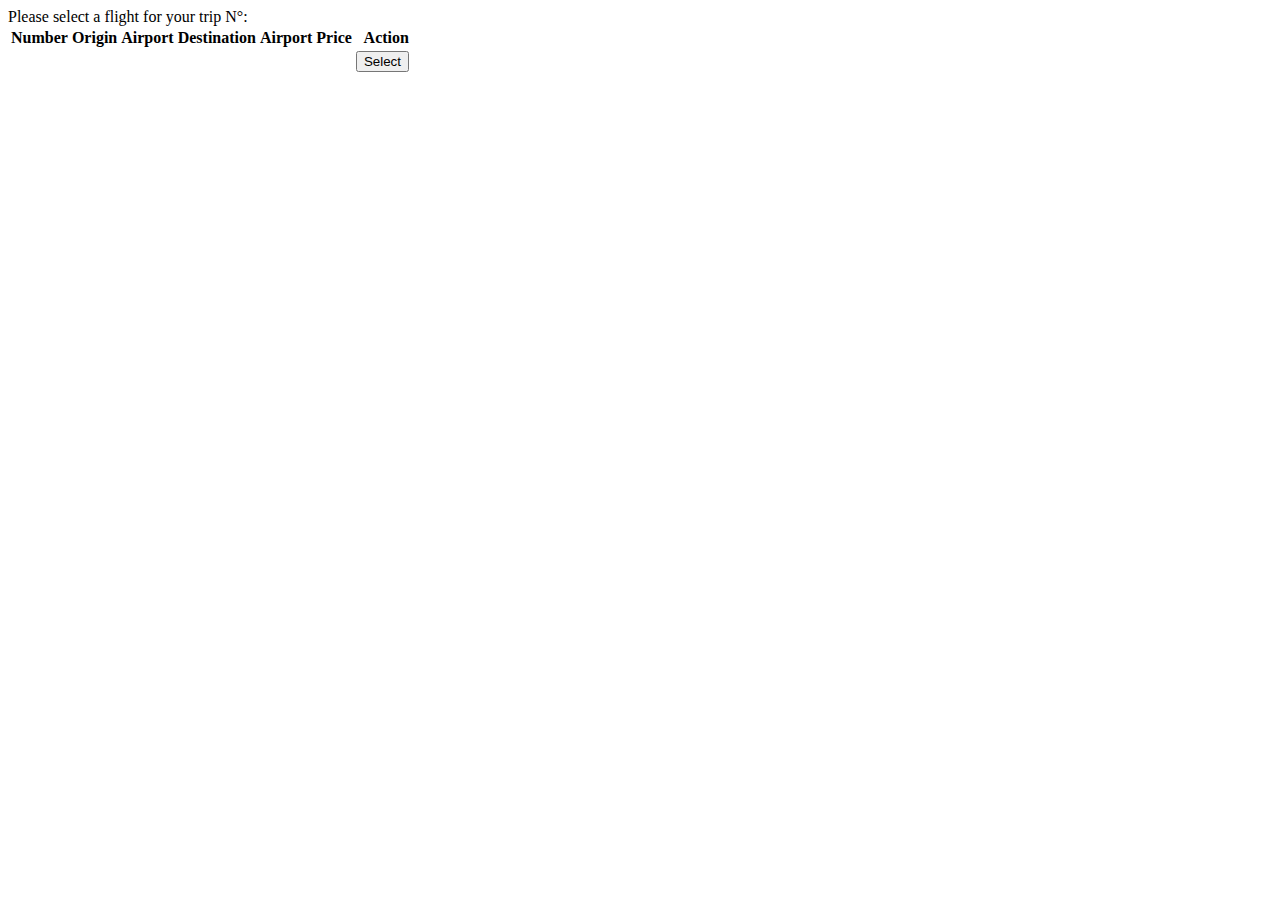
==== src/main/resources/templates/book-flight.html @ 15185d57 "use ID wrappers in request models" ====
<!DOCTYPE HTML>
<html xmlns:th="http://www.thymeleaf.org" lang="en">
<head th:replace="fragments :: head">
    <title></title>
</head>
<body>
<div class="container-fluid">

    <div th:replace="fragments :: header"></div>

    <!--/*@thymesVar id="bookFlightForm" type="com.github.tripflow.infrastructure.adapter.web.flight.BookFlightForm"*/-->
    <th:block th:object="${bookFlightForm}">

        <div class="row-cols-1 mt-3">
            Please select a flight for your trip N°: <span th:text="*{tripId}"/>
        </div>

        <div class="row-cols-2 mt-2">

            <table>
                <thead>
                <tr>
                    <th>Number</th>
                    <th>Origin</th>
                    <th>Airport</th>
                    <th>Destination</th>
                    <th>Airport</th>
                    <th>Price</th>
                    <th style="text-align: right">Action</th>
                </tr>
                </thead>
                <tbody>
                <tr th:each="flight: *{flights}">
                    <td th:text="${flight.getFlightNumber()}"></td>
                    <td th:text="${flight.getOriginCity()}"></td>
                    <td th:text="${flight.getOriginIataCode()}"></td>
                    <td th:text="${flight.getDestinationCity()}"></td>
                    <td th:text="${flight.getDestinationIataCode()}"></td>
                    <td th:text="${#strings.concat(flight.getPrice(), ' CHF')}"></td>
                    <td style="text-align: right">
                        <form method="post" action="#" th:action="@{/selectFlightForTrip(tripId=*{tripId},flightNumber=${flight.flightNumber.number})}">
                            <button class="btn btn-sm btn-success" onclick="submitForm(this)">Select</button>
                        </form>
                    </td>
                </tr>
                </tbody>
            </table>

        </div>
    </th:block>

</div>

<th:block th:replace="fragments :: footer"></th:block>
</body>
</html>
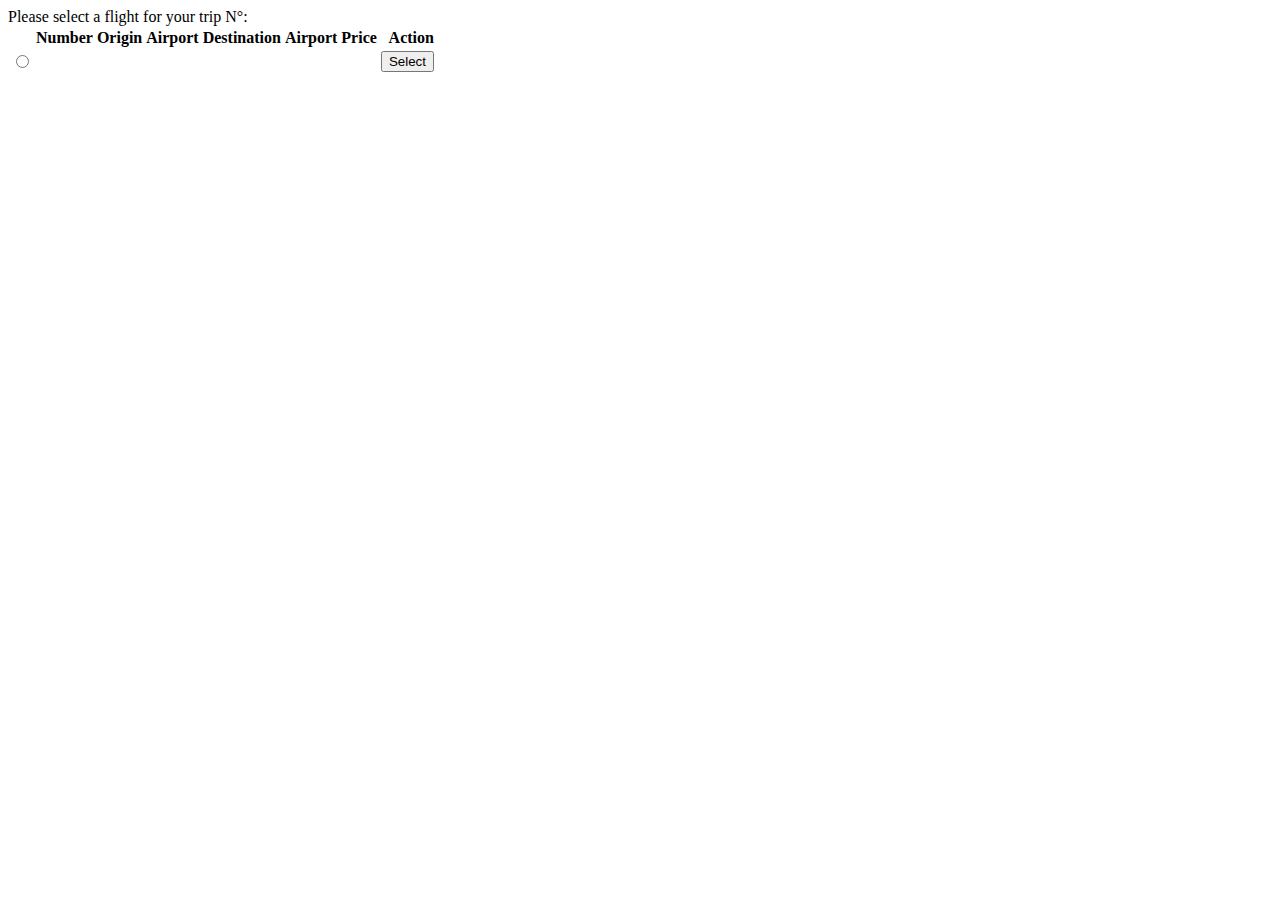
==== commit 9f95fbb9: "fixed navigation and selection of flights" ====
--- a/src/main/resources/templates/book-flight.html
+++ b/src/main/resources/templates/book-flight.html
@@ -20,6 +20,7 @@
             <table>
                 <thead>
                 <tr>
+                    <th></th>
                     <th>Number</th>
                     <th>Origin</th>
                     <th>Airport</th>
@@ -31,6 +32,9 @@
                 </thead>
                 <tbody>
                 <tr th:each="flight: *{flights}">
+                    <td>
+                        <input type="radio" th:checked="${#object.selectedFlightNumber == flight.flightNumber.number}" readonly>
+                    </td>
                     <td th:text="${flight.getFlightNumber()}"></td>
                     <td th:text="${flight.getOriginCity()}"></td>
                     <td th:text="${flight.getOriginIataCode()}"></td>
@@ -38,9 +42,11 @@
                     <td th:text="${flight.getDestinationIataCode()}"></td>
                     <td th:text="${#strings.concat(flight.getPrice(), ' CHF')}"></td>
                     <td style="text-align: right">
-                        <form method="post" action="#" th:action="@{/selectFlightForTrip(tripId=*{tripId},flightNumber=${flight.flightNumber.number})}">
-                            <button class="btn btn-sm btn-success" onclick="submitForm(this)">Select</button>
-                        </form>
+                        <th:block th:if="${#object.selectedFlightNumber != flight.flightNumber.number}">
+                            <form method="post" action="#" th:action="@{/selectFlightForTrip(taskId=*{taskId},tripId=*{tripId},flightNumber=${flight.flightNumber.number})}">
+                                <button class="btn btn-sm btn-success" onclick="submitForm(this)">Select</button>
+                            </form>
+                        </th:block>
                     </td>
                 </tr>
                 </tbody>
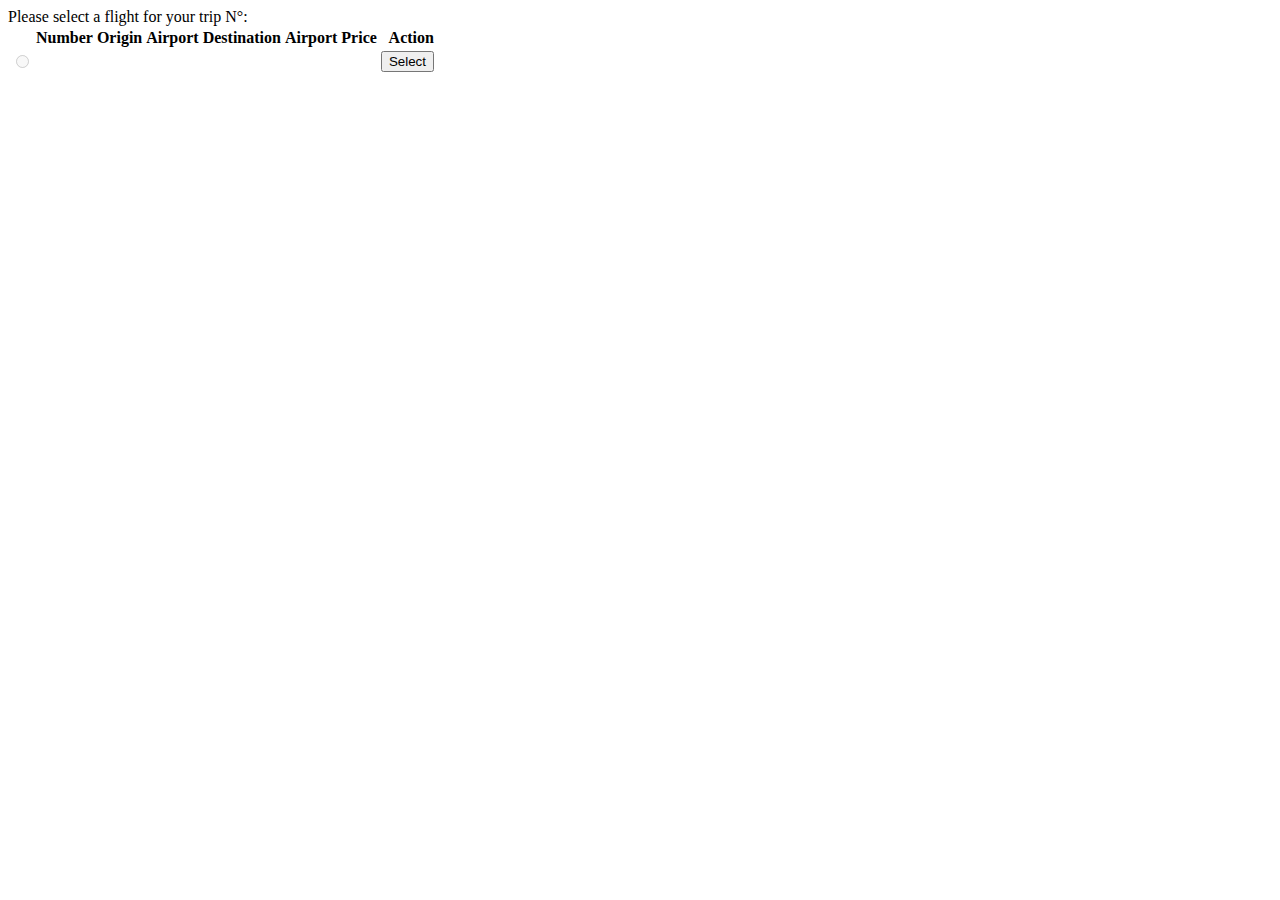
==== commit 7ae838e8: "add flightBooked variable to task" ====
--- a/src/main/resources/templates/book-flight.html
+++ b/src/main/resources/templates/book-flight.html
@@ -33,7 +33,8 @@
                 <tbody>
                 <tr th:each="flight: *{flights}">
                     <td>
-                        <input type="radio" th:checked="${#object.selectedFlightNumber == flight.flightNumber.number}" readonly>
+                        <input type="radio" th:checked="${#object.selectedFlightNumber == flight.flightNumber.number}"
+                               disabled="disabled">
                     </td>
                     <td th:text="${flight.getFlightNumber()}"></td>
                     <td th:text="${flight.getOriginCity()}"></td>
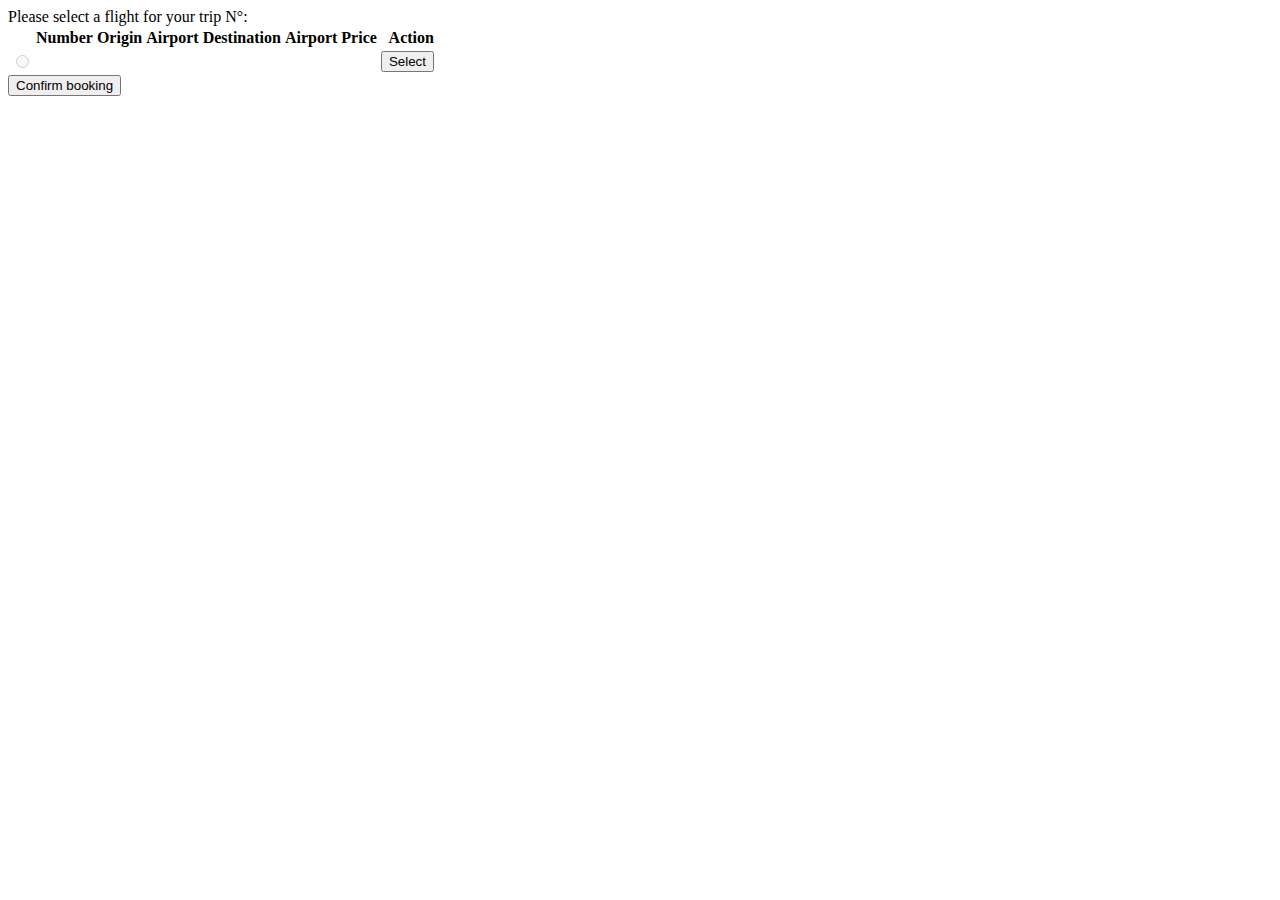
==== commit db92173d: "before changing to assignees groups" ====
--- a/src/main/resources/templates/book-flight.html
+++ b/src/main/resources/templates/book-flight.html
@@ -54,6 +54,13 @@
             </table>
 
         </div>
+
+        <div class="row-cols-2 mt-2">
+            <form method="post" action="#" th:action="@{/confirmFlightBooking(taskId=*{taskId})}">
+                <button class="btn btn-sm btn-info" onclick="submitForm(this)">Confirm booking</button>
+            </form>
+        </div>
+
     </th:block>
 
 </div>
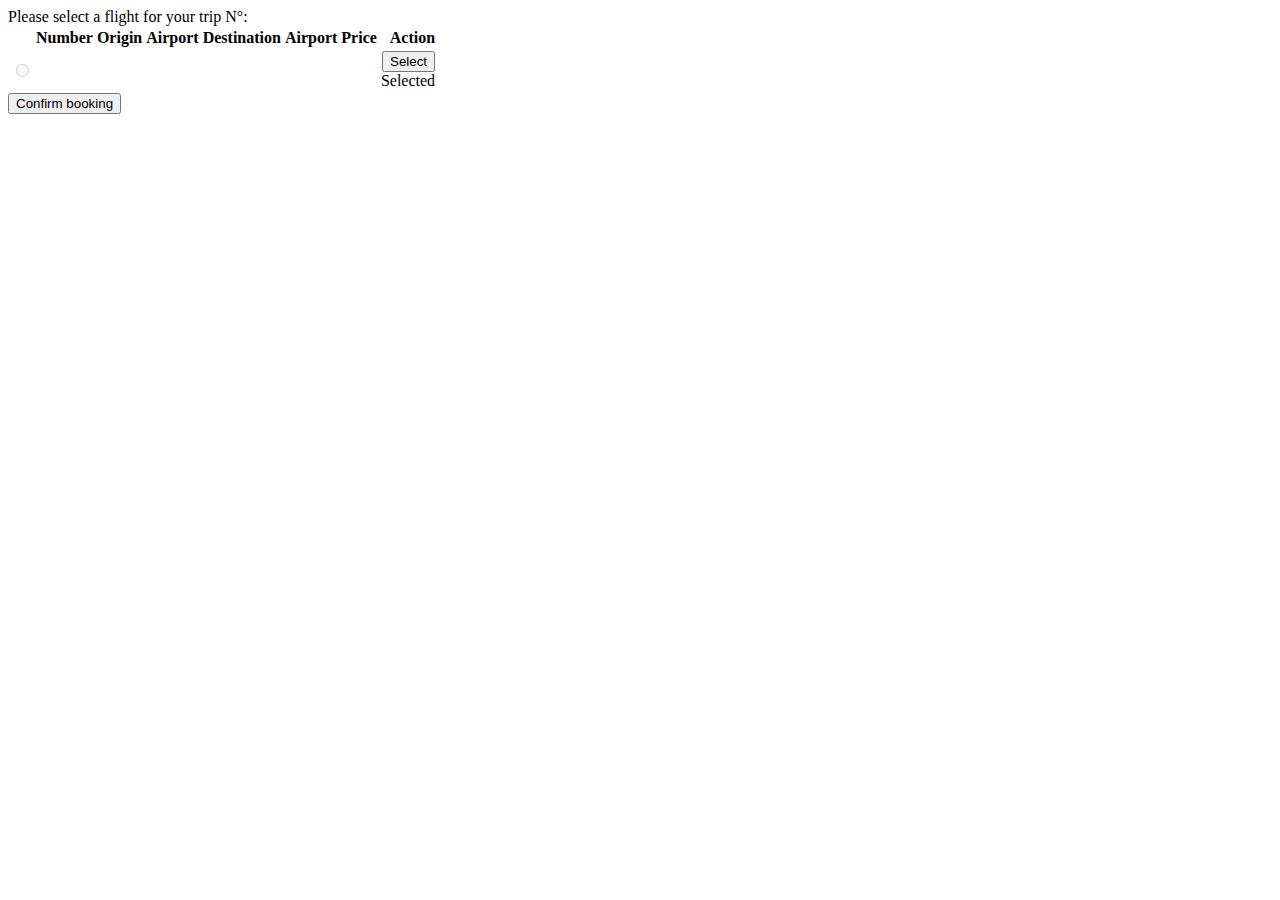
==== commit 9d87a730: "modeled trip status, ui improvements" ====
--- a/src/main/resources/templates/book-flight.html
+++ b/src/main/resources/templates/book-flight.html
@@ -12,12 +12,12 @@
     <th:block th:object="${bookFlightForm}">
 
         <div class="row-cols-1 mt-3">
-            Please select a flight for your trip N°: <span th:text="*{tripId}"/>
+            Please select a flight for your trip N°: <span class="tb" th:text="*{shortTripId}"/>
         </div>
 
         <div class="row-cols-2 mt-2">
 
-            <table>
+            <table class="flights">
                 <thead>
                 <tr>
                     <th></th>
@@ -48,6 +48,7 @@
                                 <button class="btn btn-sm btn-success" onclick="submitForm(this)">Select</button>
                             </form>
                         </th:block>
+                        <span th:if="${#object.selectedFlightNumber == flight.flightNumber.number}">Selected</span>
                     </td>
                 </tr>
                 </tbody>
@@ -55,7 +56,7 @@
 
         </div>
 
-        <div class="row-cols-2 mt-2">
+        <div th:if="*{flightSelected}" class="row-cols-2 mt-2">
             <form method="post" action="#" th:action="@{/confirmFlightBooking(taskId=*{taskId})}">
                 <button class="btn btn-sm btn-info" onclick="submitForm(this)">Confirm booking</button>
             </form>
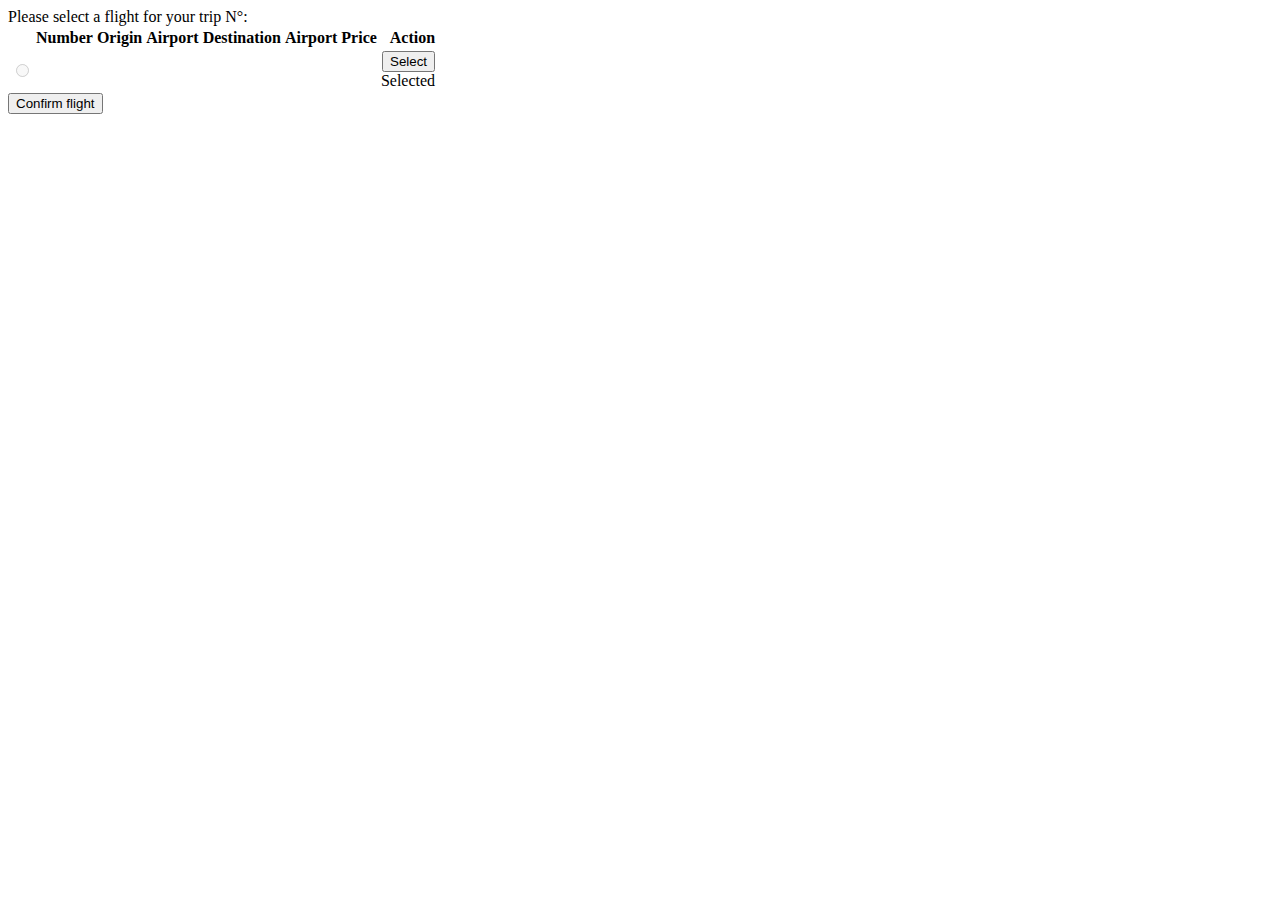
==== commit e996f57f: "view summary" ====
--- a/src/main/resources/templates/book-flight.html
+++ b/src/main/resources/templates/book-flight.html
@@ -58,7 +58,7 @@
 
         <div th:if="*{flightSelected}" class="row-cols-2 mt-2">
             <form method="post" action="#" th:action="@{/confirmFlightBooking(taskId=*{taskId})}">
-                <button class="btn btn-sm btn-info" onclick="submitForm(this)">Confirm booking</button>
+                <button class="btn btn-sm btn-info" onclick="submitForm(this)">Confirm flight</button>
             </form>
         </div>
 
